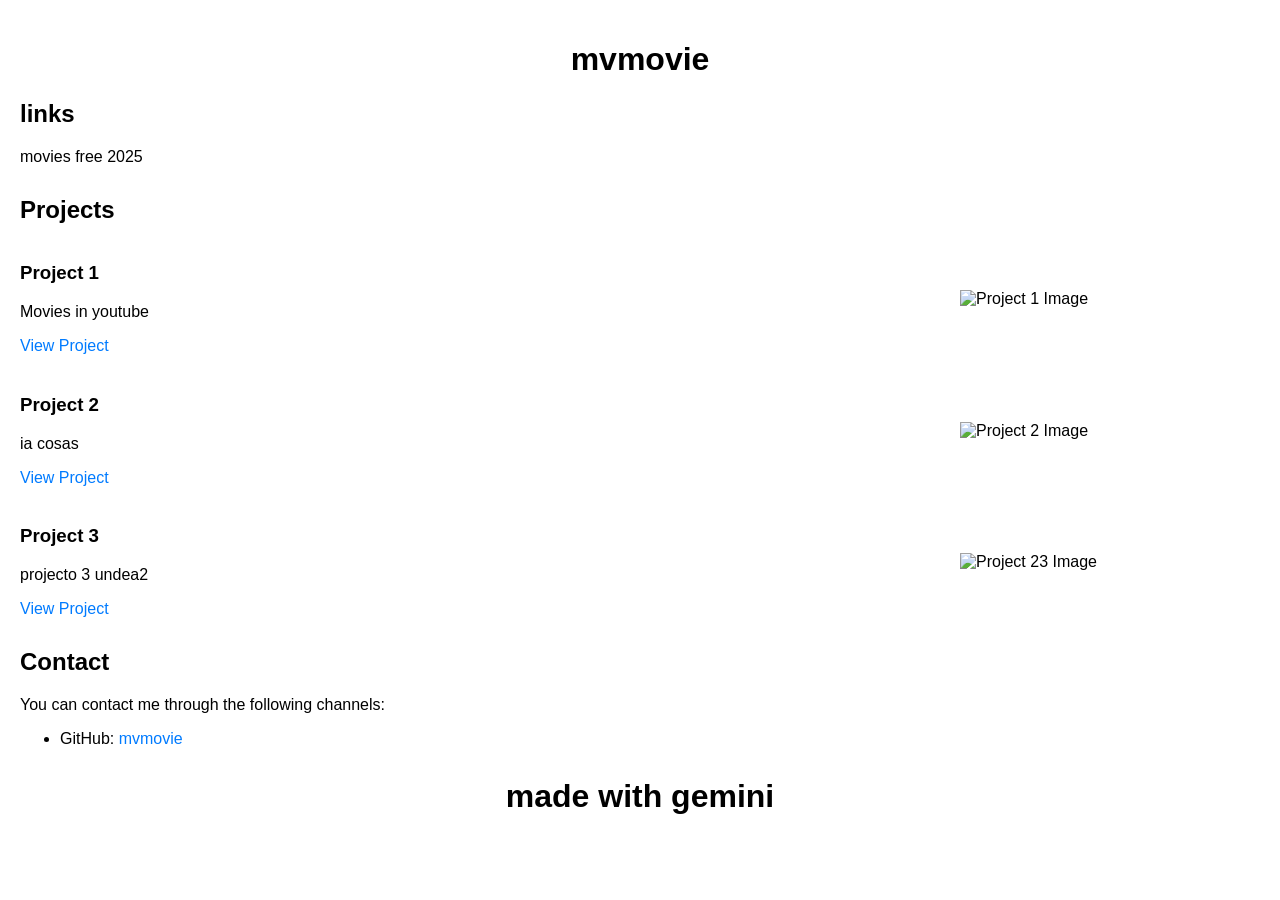
==== index.html @ e69f95a1 "index.html" ====
<!DOCTYPE html>
<html lang="en">
<head>
    <meta charset="UTF-8">
    <meta name="viewport" content="width=device-width, initial-scale=1.0">
    <title>mvmovie</title>
    <style>
        body {
            font-family: sans-serif;
            margin: 0;
            padding: 20px;
        }

        h1 {
            text-align: center;
        }

        section {
            margin-bottom: 30px;
        }

        .project {
            display: flex;
            justify-content: space-between;
            align-items: center;
            margin-bottom: 20px;
        }

        .project-details {
            flex: 1;
        }

        .project-image {
            width: 300px;
        }

        a {
            color: #007bff;
            text-decoration: none;
        }

        a:hover {
            text-decoration: underline;
        }
    </style>
</head>
<body>

    <h1>mvmovie</h1>

    <section>
        <h2>links</h2>
        <p>movies free 2025</p>
    </section>

    <section>
        <h2>Projects</h2>
        <div class="project">
            <div class="project-details">
                <h3>Project 1</h3>
                <p>Movies in youtube</p>
                <a href="#" target="_blank">View Project</a>
            </div>
            <div class="project-image">
                <img src="images/project1.jpg" alt="Project 1 Image">
            </div>
        </div>

        <div class="project">
            <div class="project-details">
                <h3>Project 2</h3>
                <p>ia cosas</p>
                <a href="#" target="_blank">View Project</a>
            </div>
            <div class="project-image">
                <img src="images/project2.jpg" alt="Project 2 Image">
            </div>
        </div>

        </div>

              <div class="project">
            <div class="project-details">
                <h3>Project 3</h3>
                <p>projecto 3 undea2</p>
                <a href="#" target="_blank">View Project</a>
            </div>
            <div class="project-image">
                <img src="images/project3.jpg" alt="Project 23 Image">
            </div>
        </div>
    </section>

    <section>
        <h2>Contact</h2>
        <p>You can contact me through the following channels:</p>
        <ul>
            <li>GitHub: <a href="github.com/mvmovie">mvmovie</a>
        </ul>
    </section>
<h1>made with gemini</h1>
</body>
</html>
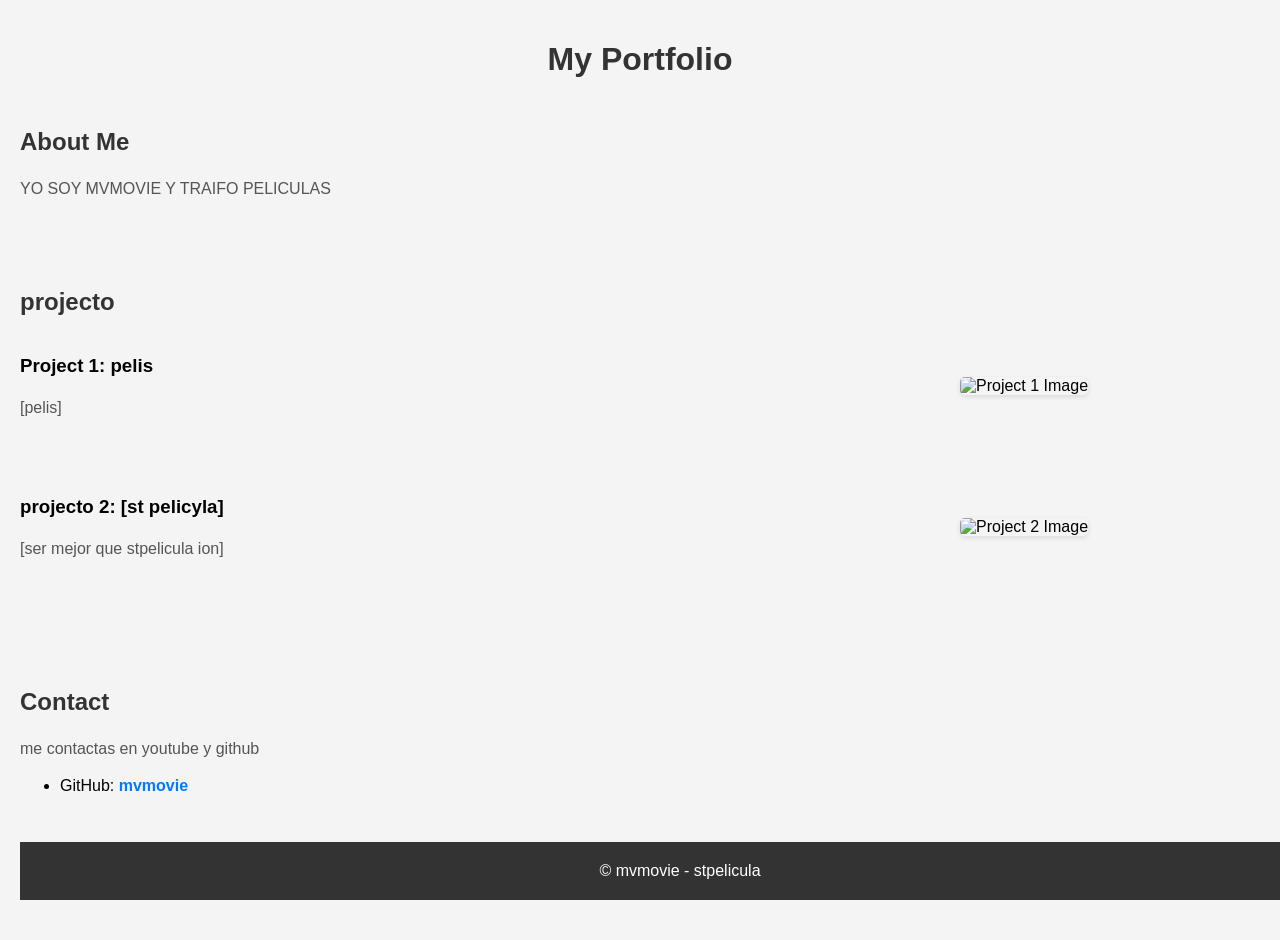
==== commit f73f9109: "ndex.html" ====
--- a/index.html
+++ b/index.html
@@ -3,63 +3,96 @@
 <head>
     <meta charset="UTF-8">
     <meta name="viewport" content="width=device-width, initial-scale=1.0">
-    <title>mvmovie</title>
+    <title>My Portfolio</title>
     <style>
         body {
-            font-family: sans-serif;
+            font-family: 'Open Sans', sans-serif; /* Using a more modern font */
             margin: 0;
             padding: 20px;
+            background-color: #f4f4f4; /* Light gray background */
+            display: flex;
+            flex-direction: column;
+            min-height: 100vh; 
         }
 
         h1 {
             text-align: center;
+            color: #333;
+            margin-bottom: 30px;
         }
 
         section {
-            margin-bottom: 30px;
+            margin-bottom: 50px;
+        }
+
+        img {
+            max-width: 100%;
+            border-radius: 5px;
+            box-shadow: 0 2px 5px rgba(0, 0, 0, 0.1); /* Subtle shadow */
         }
 
         .project {
             display: flex;
             justify-content: space-between;
             align-items: center;
-            margin-bottom: 20px;
+            margin-bottom: 40px;
         }
 
         .project-details {
             flex: 1;
+            margin-right: 30px; 
         }
 
         .project-image {
             width: 300px;
         }
 
+        h2 {
+            color: #333;
+            margin-bottom: 20px;
+        }
+
+        p {
+            color: #555;
+            line-height: 1.6;
+        }
+
         a {
             color: #007bff;
             text-decoration: none;
+            font-weight: bold; 
         }
 
         a:hover {
             text-decoration: underline;
         }
+
+        footer {
+            background-color: #333;
+            color: #fff;
+            padding: 20px;
+            text-align: center;
+            position: absolute;
+            bottom: 0;
+            width: 100%;
+        }
     </style>
 </head>
 <body>
 
-    <h1>mvmovie</h1>
+    <h1>My Portfolio</h1>
 
     <section>
-        <h2>links</h2>
-        <p>movies free 2025</p>
+        <h2>About Me</h2>
+        <p>YO SOY MVMOVIE Y TRAIFO PELICULAS</p>
     </section>
 
     <section>
-        <h2>Projects</h2>
+        <h2>projecto</h2>
         <div class="project">
             <div class="project-details">
-                <h3>Project 1</h3>
-                <p>Movies in youtube</p>
-                <a href="#" target="_blank">View Project</a>
+                <h3>Project 1: pelis</h3>
+                <p>[pelis]</p>
             </div>
             <div class="project-image">
                 <img src="images/project1.jpg" alt="Project 1 Image">
@@ -68,36 +101,27 @@
 
         <div class="project">
             <div class="project-details">
-                <h3>Project 2</h3>
-                <p>ia cosas</p>
-                <a href="#" target="_blank">View Project</a>
+                <h3>projecto 2: [st pelicyla]</h3>
+                <p>[ser mejor que stpelicula ion]</p>
             </div>
             <div class="project-image">
                 <img src="images/project2.jpg" alt="Project 2 Image">
             </div>
         </div>
 
-        </div>
-
-              <div class="project">
-            <div class="project-details">
-                <h3>Project 3</h3>
-                <p>projecto 3 undea2</p>
-                <a href="#" target="_blank">View Project</a>
-            </div>
-            <div class="project-image">
-                <img src="images/project3.jpg" alt="Project 23 Image">
-            </div>
-        </div>
     </section>
 
     <section>
         <h2>Contact</h2>
-        <p>You can contact me through the following channels:</p>
+        <p>me contactas en youtube y github</p>
         <ul>
-            <li>GitHub: <a href="github.com/mvmovie">mvmovie</a>
+            <li>GitHub: <a href"github.com/mvmovie">mvmovie</a></li>
         </ul>
     </section>
-<h1>made with gemini</h1>
+
+    <footer>
+        &copy; mvmovie - stpelicula
+    </footer>
+
 </body>
 </html>
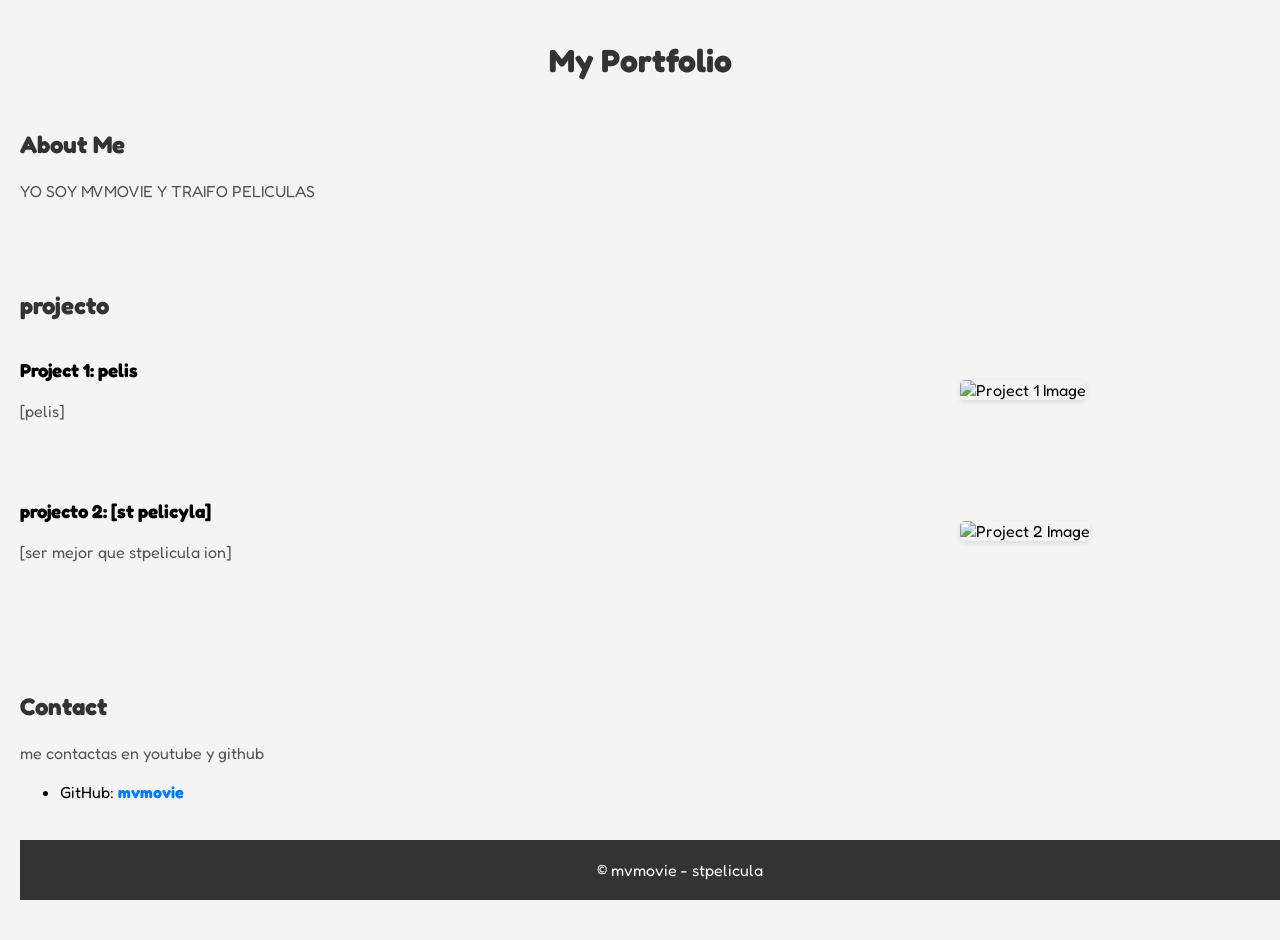
==== commit 8ac42fc9: "Update" ====
--- a/index.html
+++ b/index.html
@@ -3,10 +3,21 @@
 <head>
     <meta charset="UTF-8">
     <meta name="viewport" content="width=device-width, initial-scale=1.0">
-    <title>My Portfolio</title>
+    <title>mvmovie</title>
+    <link rel="preconnect" href="https://fonts.googleapis.com">
+<link rel="preconnect" href="https://fonts.gstatic.com" crossorigin>
+<link href="https://fonts.googleapis.com/css2?family=Fredoka:wght@300..700&display=swap" rel="stylesheet">
     <style>
+.fredoka-<uniquifier> {
+  font-family: "Fredoka", serif;
+  font-optical-sizing: auto;
+  font-weight: 300;
+  font-style: normal;
+  font-variation-settings:
+    "wdth" 87.5;
+}
         body {
-            font-family: 'Open Sans', sans-serif; /* Using a more modern font */
+            font-family: 'Fredoka', serif; /* Using a more modern font */
             margin: 0;
             padding: 20px;
             background-color: #f4f4f4; /* Light gray background */
